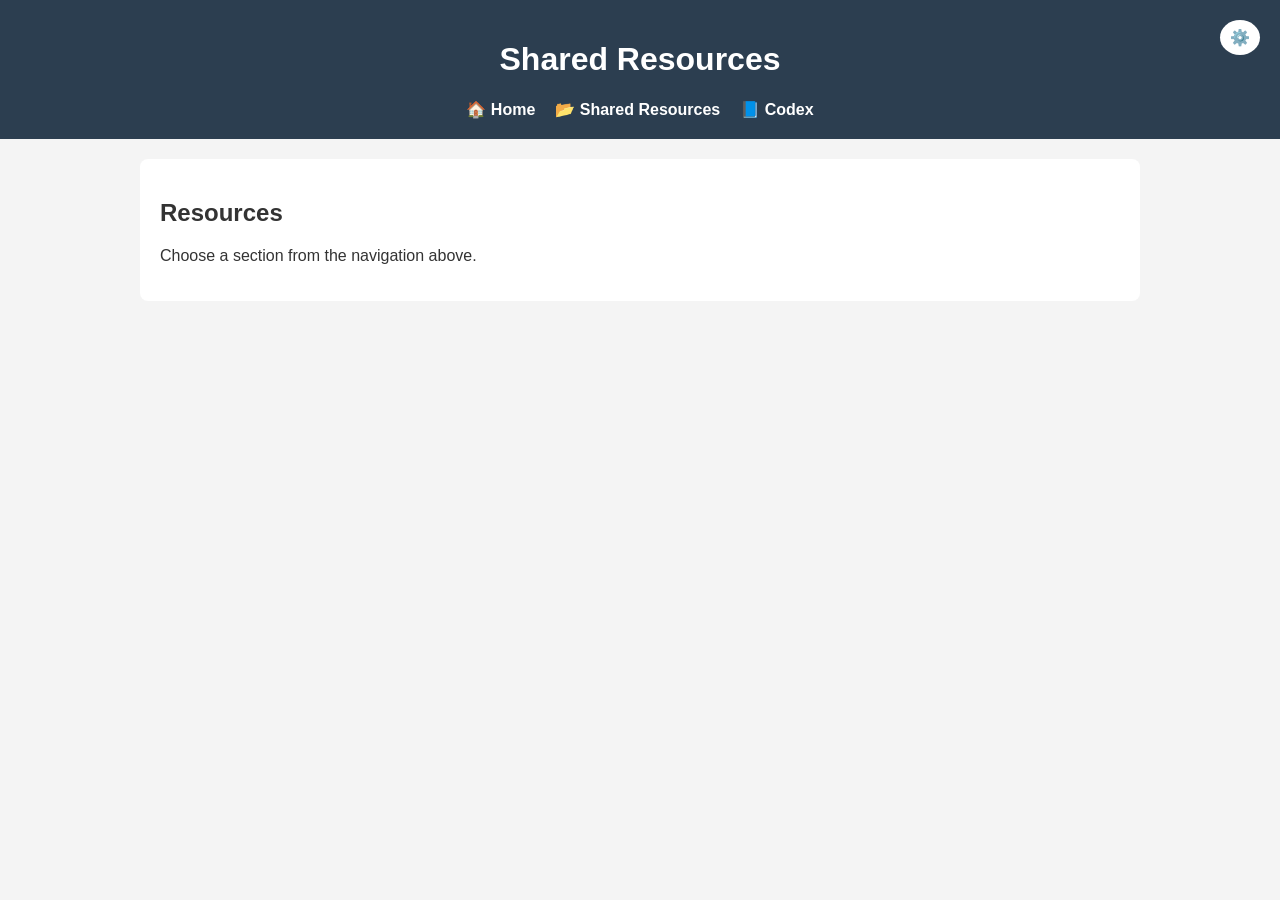
==== Index.html @ d7d278bc "Add files via upload" ====
<!DOCTYPE html>
<html lang="en">
<head>
    <meta charset="UTF-8">
    <meta name="viewport" content="width=device-width, initial-scale=1.0">
    <title>Shared Resources</title>
    <link rel="stylesheet" href="Styles.css">
    <script src="Shared.js" defer></script>
</head>
<body>
    <header>
        <h1>Shared Resources</h1>
        <nav id="global-nav"></nav>
        <button id="settings-button" aria-label="Open settings">⚙️</button>
    </header>

    <main>
        <h2>Resources</h2>
        <p>Choose a section from the navigation above.</p>
    </main>

    <!-- Settings panel will be injected here -->
    <div id="global-settings"></div>
</body>
</html>
---- Styles.css ----
:root {
    --bg-color: #f4f4f4;
    --text-color: #333;
    --header-bg: #2c3e50;
    --header-text: white;
    --card-bg: #ffffff;
}

/* Themes */
.dark-theme {
    --bg-color: #1e1e1e;
    --text-color: #e0e0e0;
    --header-bg: #111;
    --header-text: #f5f5f5;
    --card-bg: #2a2a2a;
}

.blue-theme {
    --bg-color: #e8ecf5;
    --text-color: #2a2f3a;
    --header-bg: #3b4a6b;
    --header-text: #ffffff;
    --card-bg: #ffffff;
}

.solarized-theme {
    --bg-color: #fdf6e3;
    --text-color: #586e75;
    --header-bg: #657b83;
    --header-text: #fdf6e3;
    --card-bg: #eee8d5;
}

.pastel-theme {
    --bg-color: #faf4ff;
    --text-color: #4a4a4a;
    --header-bg: #c7b8ea;
    --header-text: #ffffff;
    --card-bg: #ffffff;
}

.high-contrast {
    --bg-color: #000000;
    --text-color: #ffffff;
    --header-bg: #000000;
    --header-text: #ffff00;
    --card-bg: #000000;
}

/* Base */
body {
    margin: 0;
    font-family: Arial, Helvetica, sans-serif;
    background-color: var(--bg-color);
    color: var(--text-color);
    transition: background-color 0.25s ease, color 0.25s ease;
}

body.font-small { font-size: 14px; }
body.font-medium { font-size: 16px; }
body.font-large { font-size: 18px; }

/* Header */
header {
    background-color: var(--header-bg);
    color: var(--header-text);
    padding: 20px;
    text-align: center;
    position: relative;
}

nav ul {
    list-style: none;
    padding: 0;
    margin: 15px 0 0 0;
    display: flex;
    justify-content: center;
    gap: 20px;
}

nav ul li a {
    color: var(--header-text);
    text-decoration: none;
    font-weight: bold;
}

nav ul li a:hover {
    text-decoration: underline;
}

/* Main */
main {
    padding: 20px;
    max-width: 1000px;
    margin: 20px auto;
    background-color: var(--card-bg);
    border-radius: 8px;
    box-sizing: border-box;
    transition: background-color 0.25s ease;
}

/* Settings button */
#settings-button {
    position: absolute;
    right: 20px;
    top: 20px;
    padding: 8px 10px;
    border: none;
    background-color: var(--card-bg);
    color: var(--text-color);
    cursor: pointer;
    border-radius: 50%;
    font-size: 16px;
}

#settings-button:hover {
    opacity: 0.85;
}

/* Settings overlay & panel */
.settings-overlay {
    position: fixed;
    top: 0;
    left: 0;
    width: 100vw;
    height: 100vh;
    background: rgba(0,0,0,0.45);
    backdrop-filter: blur(2px);
    z-index: 900;
    opacity: 0;
    pointer-events: none;
    transition: opacity 0.25s ease;
}

.settings-overlay.visible {
    opacity: 1;
    pointer-events: auto;
}

.settings-panel {
    position: fixed;
    top: 0;
    right: 0;
    width: 300px;
    height: 100vh;
    background-color: var(--card-bg);
    box-shadow: -2px 0 8px rgba(0, 0, 0, 0.3);
    transform: translateX(100%);
    transition: transform 0.25s ease;
    z-index: 1000;
    display: flex;
    flex-direction: column;
}

.settings-panel.visible {
    transform: translateX(0);
}

.settings-header {
    display: flex;
    justify-content: space-between;
    align-items: center;
    padding: 15px;
    border-bottom: 1px solid #ccc;
}

#settings-close {
    border: none;
    background: none;
    font-size: 20px;
    cursor: pointer;
    color: var(--text-color);
}

.settings-search {
    padding: 10px;
    border-bottom: 1px solid #ccc;
}

#settings-search-input {
    width: 100%;
    padding: 8px;
    border-radius: 6px;
    border: 1px solid #bbb;
}

.settings-content {
    padding: 15px;
    overflow-y: auto;
    flex: 1;
}

.settings-section {
    margin-bottom: 15px;
    border-bottom: 1px solid #ddd;
    padding-bottom: 10px;
}

.section-header {
    display: flex;
    justify-content: space-between;
    cursor: pointer;
    font-weight: bold;
    margin-bottom: 8px;
}

.section-body {
    padding-left: 5px;
}

.section-body.hidden {
    display: none;
}

.arrow {
    transition: transform 0.2s ease;
}

.arrow.collapsed {
    transform: rotate(-90deg);
}

.advanced-button {
    width: 100%;
    padding: 10px;
    margin-bottom: 8px;
    border: none;
    background-color: #5a6fa8;
    color: white;
    cursor: pointer;
    border-radius: 4px;
}

.advanced-button:hover {
    background-color: #4a5f92;
}

.reset-button {
    width: 100%;
    padding: 12px;
    border: none;
    background-color: #d9534f;
    color: white;
    font-size: 15px;
    cursor: pointer;
}

.reset-button:hover {
    background-color: #c9302c;
}

.section-reset {
    margin-top: 8px;
    padding: 8px;
    width: 100%;
    border: none;
    background-color: #888;
    color: white;
    border-radius: 4px;
    cursor: pointer;
}

.section-reset:hover {
    background-color: #666;
}

body.compact-mode .settings-panel {
    width: 260px;
}

body.compact-mode .settings-content {
    padding: 10px;
}

body.compact-mode .settings-section {
    margin-bottom: 10px;
    padding-bottom: 6px;
}

body.compact-mode .section-header {
    font-size: 14px;
    padding: 4px 0;
}

body.compact-mode .section-body label {
    margin-bottom: 4px;
}

body.compact-mode .advanced-button,
body.compact-mode .section-reset {
    padding: 6px;
    font-size: 13px;
}

/* Helpers */
.hidden {
    display: none;
}

/* Tabs */
.tab-bar {
    display: flex;
    gap: 10px;
    margin-bottom: 20px;
    flex-wrap: wrap;
}

.tab-button {
    padding: 8px 16px;
    border-radius: 4px;
    border: 1px solid #ccc;
    background-color: #e0e0e0;
    cursor: pointer;
    font-size: 14px;
}

.tab-button.active {
    background-color: #5a6fa8;
    color: #ffffff;
    border-color: #4a5f92;
}

/* Codex filters */
.codex-filters {
    display: flex;
    flex-wrap: wrap;
    gap: 8px;
    margin-bottom: 16px;
}

.codex-filter-input {
    padding: 6px 8px;
    border-radius: 4px;
    border: 1px solid #bbb;
    flex: 1 1 180px;
    box-sizing: border-box;
}

.codex-filter-favorite {
    display: flex;
    align-items: center;
    gap: 4px;
    font-size: 14px;
}

/* Codex new form */
.codex-new-container {
    border: 1px solid #ddd;
    border-radius: 6px;
    padding: 10px;
    margin-bottom: 20px;
    background-color: #f7f7f7;
}

.codex-new-inner {
    display: flex;
    flex-direction: column;
    gap: 8px;
}

.codex-field-wrapper {
    display: flex;
    flex-direction: column;
    gap: 4px;
}

.codex-field-label {
    font-size: 14px;
    font-weight: bold;
}

.codex-input {
    padding: 6px 8px;
    border-radius: 4px;
    border: 1px solid #bbb;
    box-sizing: border-box;
}

.codex-textarea {
    min-height: 70px;
    resize: vertical;
}

.codex-add-button {
    margin-top: 10px;
    padding: 8px 14px;
    border-radius: 4px;
    border: none;
    color: #ffffff;
    cursor: pointer;
    font-weight: bold;
}

/* Codex list & cards */
.codex-list {
    display: flex;
    flex-direction: column;
    gap: 12px;
}

.codex-card {
    border: 1px solid #ddd;
    border-top-width: 4px;
    border-radius: 6px;
    padding: 10px;
    background-color: #fafafa;
}

.codex-card-header {
    display: flex;
    justify-content: space-between;
    align-items: center;
    gap: 8px;
    margin-bottom: 8px;
}

.codex-card-title-input {
    flex: 1;
    padding: 6px 8px;
    border-radius: 4px;
    border: 1px solid #bbb;
    box-sizing: border-box;
}

.codex-favorite-button {
    width: 32px;
    height: 32px;
    border-radius: 50%;
    border: none;
    background-color: #ffeaa7;
    cursor: pointer;
    font-size: 18px;
}

.codex-card-row {
    display: flex;
    align-items: flex-start;
    gap: 8px;
    margin-bottom: 6px;
}

.codex-card-label {
    font-weight: bold;
    font-size: 14px;
    min-width: 120px;
}

.codex-card-input {
    flex: 1;
    padding: 6px 8px;
    border-radius: 4px;
    border: 1px solid #bbb;
    box-sizing: border-box;
}

.codex-card-textarea {
    min-height: 70px;
    resize: vertical;
}

.codex-card-buttons {
    display: flex;
    justify-content: flex-end;
    gap: 8px;
    margin-top: 8px;
}

.codex-save-button,
.codex-delete-button {
    padding: 6px 10px;
    border-radius: 4px;
    border: none;
    cursor: pointer;
    font-size: 14px;
}

.codex-save-button {
    background-color: #5a6fa8;
    color: #ffffff;
}

.codex-delete-button {
    background-color: #d9534f;
    color: #ffffff;
}

.codex-empty {
    font-style: italic;
    color: #777;
}
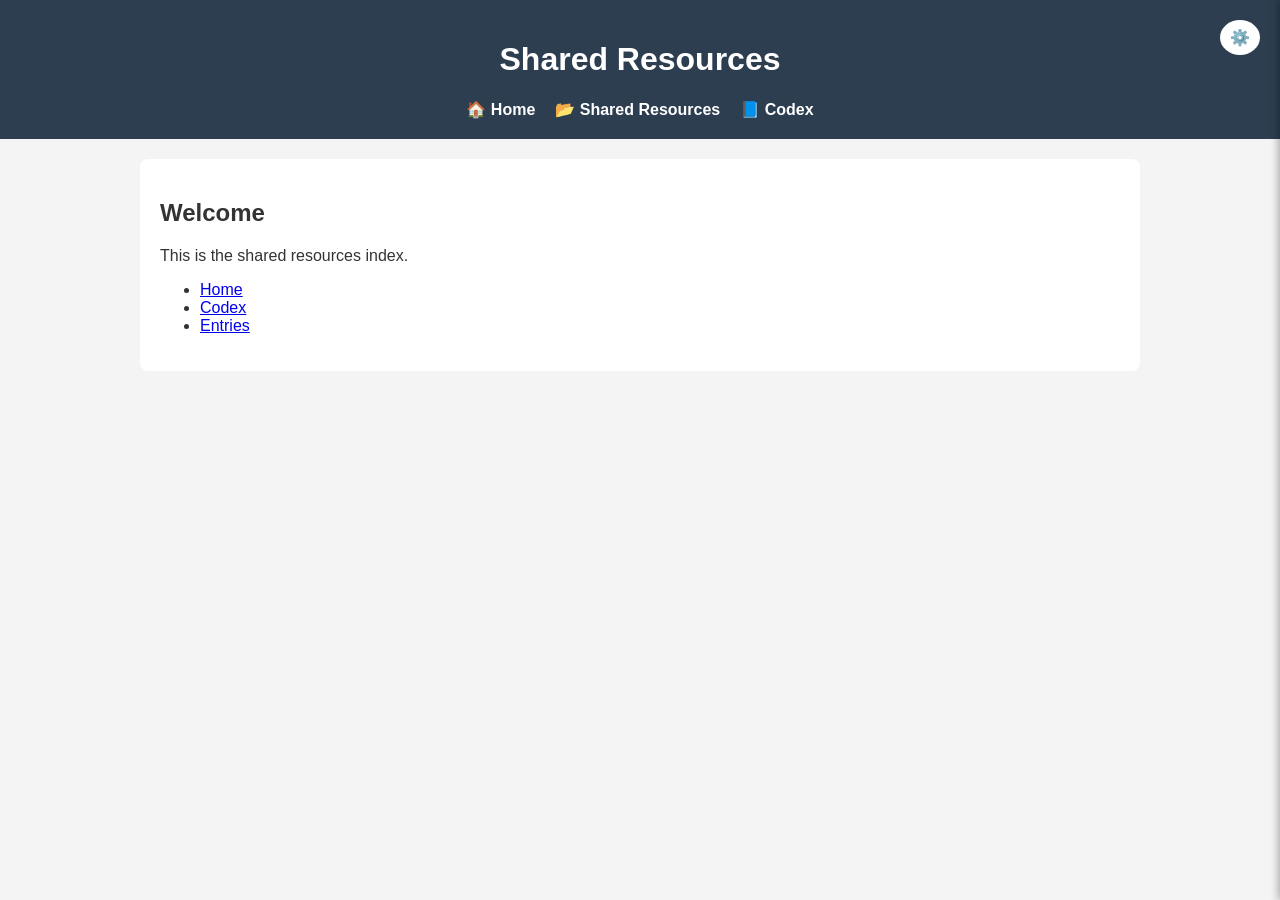
==== commit edfc4a14: "Rename Index.html to index.html for GitHub Pages compatibility - Updated filename casing so GitHub P" ====
--- a/Index.html
+++ b/Index.html
@@ -2,24 +2,28 @@
 <html lang="en">
 <head>
     <meta charset="UTF-8">
-    <meta name="viewport" content="width=device-width, initial-scale=1.0">
     <title>Shared Resources</title>
     <link rel="stylesheet" href="Styles.css">
     <script src="Shared.js" defer></script>
+    <script src="Settings.js" defer></script>
 </head>
 <body>
     <header>
         <h1>Shared Resources</h1>
         <nav id="global-nav"></nav>
         <button id="settings-button" aria-label="Open settings">⚙️</button>
+        <div id="global-settings"></div>
     </header>
 
     <main>
-        <h2>Resources</h2>
-        <p>Choose a section from the navigation above.</p>
+        <h2>Welcome</h2>
+        <p>This is the shared resources index.</p>
+
+        <ul>
+            <li><a href="Home.html">Home</a></li>
+            <li><a href="Codex.html">Codex</a></li>
+            <li><a href="Entries.html">Entries</a></li>
+        </ul>
     </main>
-
-    <!-- Settings panel will be injected here -->
-    <div id="global-settings"></div>
 </body>
 </html>
--- a/Styles.css
+++ b/Styles.css
@@ -2,20 +2,28 @@
     --bg-color: #f4f4f4;
     --text-color: #333;
     --header-bg: #2c3e50;
-    --header-text: white;
+    --header-text: #ffffff;
     --card-bg: #ffffff;
 }
 
-/* Themes */
-.dark-theme {
+/* Themes via data attributes */
+body[data-theme="light"] {
+    --bg-color: #f4f4f4;
+    --text-color: #333333;
+    --header-bg: #2c3e50;
+    --header-text: #ffffff;
+    --card-bg: #ffffff;
+}
+
+body[data-theme="dark"] {
     --bg-color: #1e1e1e;
     --text-color: #e0e0e0;
-    --header-bg: #111;
+    --header-bg: #111111;
     --header-text: #f5f5f5;
     --card-bg: #2a2a2a;
 }
 
-.blue-theme {
+body[data-theme="blue"] {
     --bg-color: #e8ecf5;
     --text-color: #2a2f3a;
     --header-bg: #3b4a6b;
@@ -23,7 +31,7 @@
     --card-bg: #ffffff;
 }
 
-.solarized-theme {
+body[data-theme="solarized"] {
     --bg-color: #fdf6e3;
     --text-color: #586e75;
     --header-bg: #657b83;
@@ -31,7 +39,7 @@
     --card-bg: #eee8d5;
 }
 
-.pastel-theme {
+body[data-theme="pastel"] {
     --bg-color: #faf4ff;
     --text-color: #4a4a4a;
     --header-bg: #c7b8ea;
@@ -39,7 +47,7 @@
     --card-bg: #ffffff;
 }
 
-.high-contrast {
+body[data-high-contrast="true"] {
     --bg-color: #000000;
     --text-color: #ffffff;
     --header-bg: #000000;
@@ -56,9 +64,18 @@
     transition: background-color 0.25s ease, color 0.25s ease;
 }
 
-body.font-small { font-size: 14px; }
-body.font-medium { font-size: 16px; }
-body.font-large { font-size: 18px; }
+/* Font size via data attribute */
+body[data-font-size="small"] {
+    font-size: 14px;
+}
+
+body[data-font-size="medium"] {
+    font-size: 16px;
+}
+
+body[data-font-size="large"] {
+    font-size: 18px;
+}
 
 /* Header */
 header {
@@ -124,7 +141,7 @@
     left: 0;
     width: 100vw;
     height: 100vh;
-    background: rgba(0,0,0,0.45);
+    background: rgba(0, 0, 0, 0.45);
     backdrop-filter: blur(2px);
     z-index: 900;
     opacity: 0;
@@ -204,6 +221,11 @@
     margin-bottom: 8px;
 }
 
+.section-header:focus {
+    outline: 2px solid #5a6fa8;
+    outline-offset: 2px;
+}
+
 .section-body {
     padding-left: 5px;
 }
@@ -216,7 +238,7 @@
     transition: transform 0.2s ease;
 }
 
-.arrow.collapsed {
+.arrow.rotated {
     transform: rotate(-90deg);
 }
 
@@ -226,7 +248,7 @@
     margin-bottom: 8px;
     border: none;
     background-color: #5a6fa8;
-    color: white;
+    color: #ffffff;
     cursor: pointer;
     border-radius: 4px;
 }
@@ -240,7 +262,7 @@
     padding: 12px;
     border: none;
     background-color: #d9534f;
-    color: white;
+    color: #ffffff;
     font-size: 15px;
     cursor: pointer;
 }
@@ -254,40 +276,41 @@
     padding: 8px;
     width: 100%;
     border: none;
-    background-color: #888;
-    color: white;
+    background-color: #888888;
+    color: #ffffff;
     border-radius: 4px;
     cursor: pointer;
 }
 
 .section-reset:hover {
-    background-color: #666;
-}
-
-body.compact-mode .settings-panel {
+    background-color: #666666;
+}
+
+/* Compact mode via data attribute */
+body[data-compact-mode="true"] .settings-panel {
     width: 260px;
 }
 
-body.compact-mode .settings-content {
+body[data-compact-mode="true"] .settings-content {
     padding: 10px;
 }
 
-body.compact-mode .settings-section {
+body[data-compact-mode="true"] .settings-section {
     margin-bottom: 10px;
     padding-bottom: 6px;
 }
 
-body.compact-mode .section-header {
+body[data-compact-mode="true"] .section-header {
     font-size: 14px;
     padding: 4px 0;
 }
 
-body.compact-mode .section-body label {
+body[data-compact-mode="true"] .section-body label {
     margin-bottom: 4px;
 }
 
-body.compact-mode .advanced-button,
-body.compact-mode .section-reset {
+body[data-compact-mode="true"] .advanced-button,
+body[data-compact-mode="true"] .section-reset {
     padding: 6px;
     font-size: 13px;
 }
@@ -334,6 +357,13 @@
     border: 1px solid #bbb;
     flex: 1 1 180px;
     box-sizing: border-box;
+}
+
+.codex-filter-select {
+    padding: 6px 8px;
+    border-radius: 4px;
+    border: 1px solid #bbb;
+    min-width: 140px;
 }
 
 .codex-filter-favorite {
@@ -389,6 +419,11 @@
     color: #ffffff;
     cursor: pointer;
     font-weight: bold;
+    background-color: #5a6fa8;
+}
+
+.codex-add-button:hover {
+    background-color: #4a5f92;
 }
 
 /* Codex list & cards */
@@ -432,6 +467,10 @@
     font-size: 18px;
 }
 
+.codex-favorite-button[aria-pressed="true"] {
+    background-color: #fdcb6e;
+}
+
 .codex-card-row {
     display: flex;
     align-items: flex-start;
@@ -486,5 +525,27 @@
 
 .codex-empty {
     font-style: italic;
-    color: #777;
-}
+    color: #777777;
+}
+
+/* Codex export/import buttons */
+.codex-tools {
+    display: flex;
+    flex-wrap: wrap;
+    gap: 8px;
+    margin-bottom: 16px;
+}
+
+.codex-tool-button {
+    padding: 6px 10px;
+    border-radius: 4px;
+    border: none;
+    cursor: pointer;
+    font-size: 14px;
+    background-color: #5a6fa8;
+    color: #ffffff;
+}
+
+.codex-tool-button:hover {
+    background-color: #4a5f92;
+}
